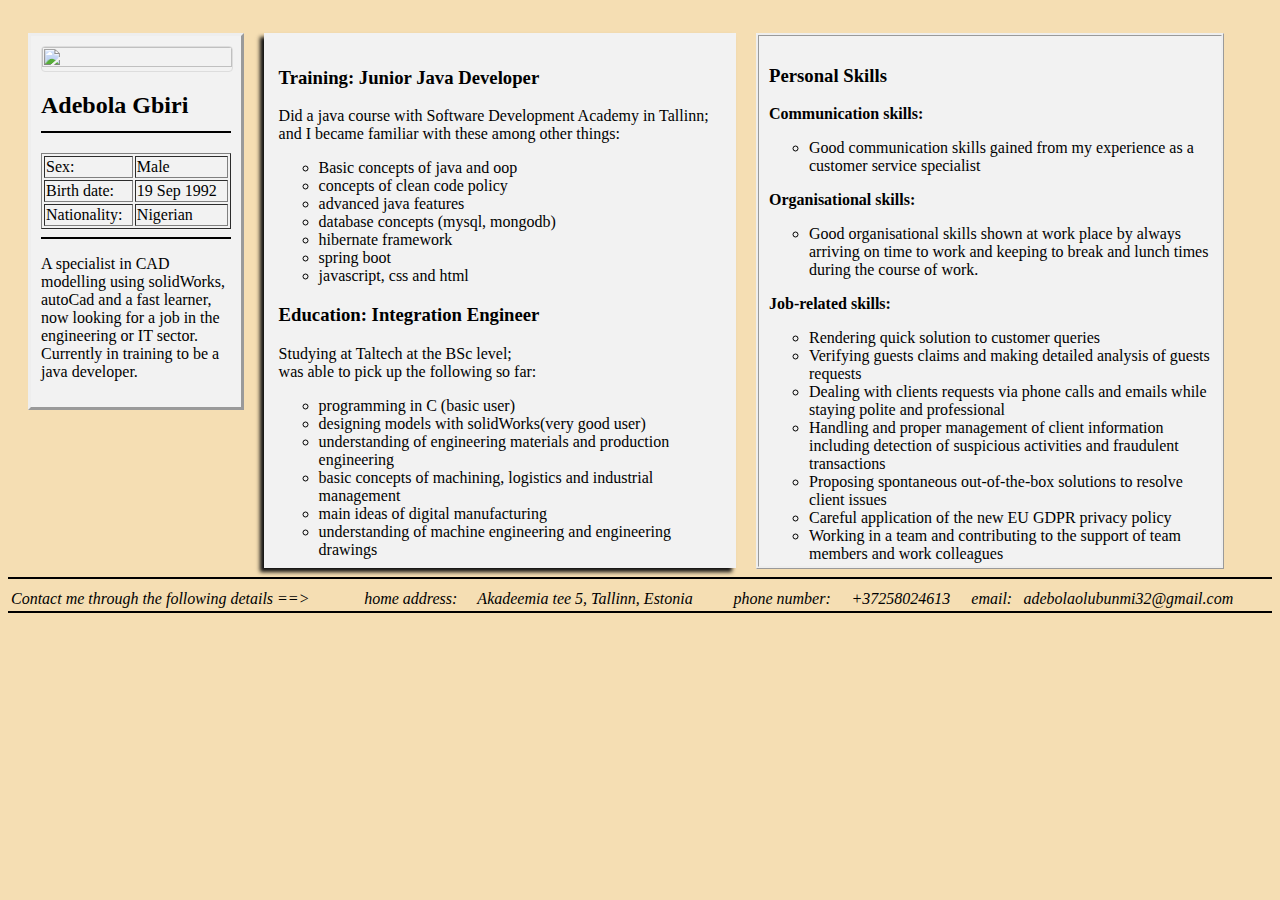
==== task2/adebola.html @ 3f5a4d3a "Here's my task 2" ====
<!DOCTYPE html>
<html>
<head>
    <link rel="stylesheet" href="cvStyle.css"/>
    <meta charset="UTF-8">
    <title>Bhummie's CV Page</title>
    <meta name="author" content="Adebola">
</head>
<body>
<div class="row">
    <div class="column left">
        <a href="https://res.cloudinary.com/derbiet/image/upload/v1566584009/StartNg/imgomg_cbcvxa.jpg">
            <img src="https://res.cloudinary.com/derbiet/image/upload/v1566584009/StartNg/imgomg_cbcvxa.jpg"/>
        </a>
        <h2 align="left">Adebola Gbiri
            <hr/>
        </h2>
        <table border="double" width="100%">
            <tbody align="left">
            <tr>
                <td>Sex:</td>
                <td>Male</td>
            </tr>
            <tr>
                <td>Birth date:</td>
                <td>19 Sep 1992</td>
            </tr>
            <tr>
                <td>Nationality:</td>
                <td>Nigerian</td>
            </tr>
            </tbody>
        </table>
        <hr/>
        <p aria-setsize="8">A specialist in CAD modelling using solidWorks, autoCad and a fast learner, now looking for
            a job in the engineering or IT sector. Currently in training to be a java developer.</p>
    </div>
    <div class="column middle" id="example1">
        <h3 align="left">Training: Junior Java Developer</h3>
        <p>Did a java course with Software Development Academy in Tallinn;<br/>and I became familiar with these among
            other things:</p>
        <ul>
            <li>Basic concepts of java and oop</li>
            <li>concepts of clean code policy</li>
            <li>advanced java features</li>
            <li>database concepts (mysql, mongodb)</li>
            <li>hibernate framework</li>
            <li>spring boot</li>
            <li>javascript, css and html</li>
        </ul>
        <h3 align="left">Education: Integration Engineer</h3>
        <p>Studying at Taltech at the BSc level;<br/>was able to pick up the following so far:</p>
        <ul>
            <li>programming in C (basic user)</li>
            <li>designing models with solidWorks(very good user)</li>
            <li>understanding of engineering materials and production engineering</li>
            <li>basic concepts of machining, logistics and industrial management</li>
            <li>main ideas of digital manufacturing</li>
            <li>understanding of machine engineering and engineering drawings</li>
        </ul>
    </div>
    <div class="column right" id="example2">
        <h3 align="left">Personal Skills</h3>
        <strong>Communication skills:</strong>
        <ul>
            <li>Good communication skills gained from my experience as a customer service specialist</li>
        </ul>
        <strong>Organisational skills:</strong>
        <ul>
            <li>Good organisational skills shown at work place by always arriving on time to work and keeping to break
                and lunch times during the course of work.
            </li>
        </ul>
        <strong>Job-related skills:</strong>
        <ul>
            <li>Rendering quick solution to customer queries</li>
            <li>Verifying guests claims and making detailed analysis of guests requests</li>
            <li>Dealing with clients requests via phone calls and emails while staying polite and professional</li>
            <li>Handling and proper management of client information including detection of suspicious activities and
                fraudulent transactions
            </li>
            <li>Proposing spontaneous out-of-the-box solutions to resolve client issues</li>
            <li>Careful application of the new EU GDPR privacy policy</li>
            <li>Working in a team and contributing to the support of team members and work colleagues</li>
        </ul>
    </div>
</div>
<footer>
    <table width="100%" align="left">
        <tbody>
        <tr style="font-style: oblique">
            <hr/>
            <td>Contact me through the following details ==></td>
            <td>home address:</td>
            <td colspan="2">Akadeemia tee 5, Tallinn, Estonia</td>
            <td>phone number:</td>
            <td colspan="2">+37258024613</td>
            <td>email:</td>
            <td colspan="2">adebolaolubunmi32@gmail.com</td>
        </tr>
        </tbody>
    </table>
    <hr/>
</footer>
</body>
</html>
---- task2/cvStyle.css ----
img {
    border: 1px solid #ddd;
    border-radius: 4px;
    width: 100%;
    height: 100%;
}

img:hover {
    box-shadow: 0 0 2px 1px rgba(0, 140, 186, 0.5);
}

body {
    background-color: wheat;
;
}

ul{
    list-style-type: circle;
    margin-left: 0px;
}
hr {
    width: 100%;
    margin-left: auto;
    margin-right: auto;
    height: 2px;
    border-style: none;
    background-color: black;
}

#example1 {
    border: none;
    padding: 15px;
    box-shadow: -4px 4px 4px #111;
}

#example2 {
    border: ridge;
    padding: 10px;
}

.row:after {
    content: "";
    display: table;
    clear: both;
}

.column {
    float: left;
    padding: 10px;
    margin-top: 25px;
    height: auto;
    background-color: #f2f2f2;
    margin-left: 20px;
}

.column.left {
    width: 15%;
    border-style: outset;
}

.column.middle {
    width: 35%;
    margin-left: 20px;
    height: 505px;
}

.column.right {
    width: 35%;
    margin-right: 10px;
    height: 510px;
}

@media (max-width: 600px) {
    .column.right, .column.left {
        width: 100%;
    }
}
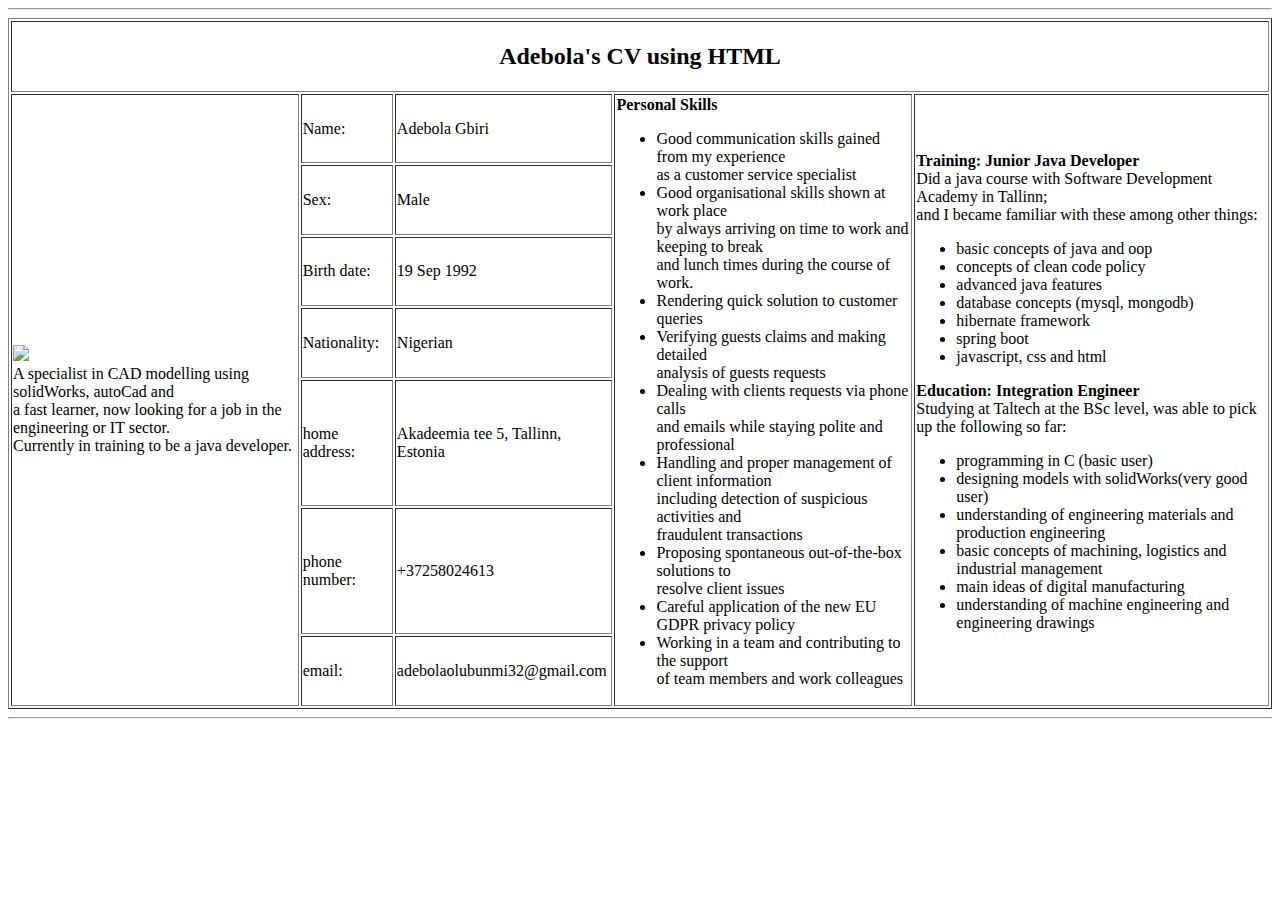
==== commit 21480184: "Task2 with no CSS at all" ====
--- a/task2/adebola.html
+++ b/task2/adebola.html
@@ -1,22 +1,77 @@
 <!DOCTYPE html>
 <html>
 <head>
-    <link rel="stylesheet" href="cvStyle.css"/>
     <meta charset="UTF-8">
     <title>Bhummie's CV Page</title>
     <meta name="author" content="Adebola">
 </head>
 <body>
-<div class="row">
-    <div class="column left">
-        <a href="https://res.cloudinary.com/derbiet/image/upload/v1566584009/StartNg/imgomg_cbcvxa.jpg">
-            <img src="https://res.cloudinary.com/derbiet/image/upload/v1566584009/StartNg/imgomg_cbcvxa.jpg"/>
-        </a>
-        <h2 align="left">Adebola Gbiri
-            <hr/>
-        </h2>
-        <table border="double" width="100%">
-            <tbody align="left">
+<div>
+    <div>
+        <hr>
+        <table border="double">
+            <thead align="center">
+            <td colspan="5"><h2>Adebola's CV using HTML</h2></td>
+            </thead>
+            <tbody>
+            <tr>
+                <td rowspan="7">
+                    <a href="https://res.cloudinary.com/derbiet/image/upload/v1566584009/StartNg/imgomg_cbcvxa.jpg">
+                        <img src="https://res.cloudinary.com/derbiet/image/upload/v1566584009/StartNg/imgomg_cbcvxa.jpg"/>
+                    </a>
+                    <br>A specialist in CAD modelling using solidWorks, autoCad and<br>a fast learner,
+                    now looking for a job in the engineering or IT sector.<br>Currently in training to be a java
+                    developer.
+                </td>
+                <td>Name:</td>
+                <td>Adebola Gbiri</td>
+                <td rowspan="7">
+                    <strong align="center">Personal Skills</strong>
+                    <ul>
+                        <li>Good communication skills gained from my experience<br>as a customer service specialist
+                        </li>
+                        <li>Good organisational skills shown at work place<br>by always arriving on time to work and
+                            keeping to break<br>and lunch times during the course of work.
+                        </li>
+                        <li>Rendering quick solution to customer queries</li>
+                        <li>Verifying guests claims and making detailed<br>analysis of guests requests</li>
+                        <li>Dealing with clients requests via phone calls<br>and emails while staying polite and
+                            professional
+                        </li>
+                        <li>Handling and proper management of client information<br>including detection of
+                            suspicious activities and<br>fraudulent transactions
+                        </li>
+                        <li>Proposing spontaneous out-of-the-box solutions to<br>resolve client issues</li>
+                        <li>Careful application of the new EU GDPR privacy policy</li>
+                        <li>Working in a team and contributing to the support<br>of team members and work colleagues
+                        </li>
+                    </ul>
+                </td>
+                <td rowspan="7">
+                    <strong align="left">Training: Junior Java Developer</strong>
+                    <br>Did a java course with Software Development Academy in Tallinn;<br/>and I became familiar with
+                    these among other things:
+                    <ul>
+                        <li>basic concepts of java and oop</li>
+                        <li>concepts of clean code policy</li>
+                        <li>advanced java features</li>
+                        <li>database concepts (mysql, mongodb)</li>
+                        <li>hibernate framework</li>
+                        <li>spring boot</li>
+                        <li>javascript, css and html</li>
+                    </ul>
+                    <strong align="left">Education: Integration Engineer</strong>
+                    <br>Studying at Taltech at the BSc level, was able to pick up the following so far:
+                    <ul>
+                        <li>programming in C (basic user)</li>
+                        <li>designing models with solidWorks(very good user)</li>
+                        <li>understanding of engineering materials and production engineering</li>
+                        <li>basic concepts of machining, logistics and industrial management</li>
+                        <li>main ideas of digital manufacturing</li>
+                        <li>understanding of machine engineering and engineering drawings</li>
+                    </ul>
+                </td>
+            </tr>
             <tr>
                 <td>Sex:</td>
                 <td>Male</td>
@@ -29,78 +84,22 @@
                 <td>Nationality:</td>
                 <td>Nigerian</td>
             </tr>
+            <tr>
+                <td>home address:</td>
+                <td>Akadeemia tee 5, Tallinn, Estonia</td>
+            </tr>
+            <tr>
+                <td>phone number:</td>
+                <td>+37258024613</td>
+            </tr>
+            <tr>
+                <td>email:</td>
+                <td>adebolaolubunmi32@gmail.com</td>
+            </tr>
             </tbody>
         </table>
         <hr/>
-        <p aria-setsize="8">A specialist in CAD modelling using solidWorks, autoCad and a fast learner, now looking for
-            a job in the engineering or IT sector. Currently in training to be a java developer.</p>
-    </div>
-    <div class="column middle" id="example1">
-        <h3 align="left">Training: Junior Java Developer</h3>
-        <p>Did a java course with Software Development Academy in Tallinn;<br/>and I became familiar with these among
-            other things:</p>
-        <ul>
-            <li>Basic concepts of java and oop</li>
-            <li>concepts of clean code policy</li>
-            <li>advanced java features</li>
-            <li>database concepts (mysql, mongodb)</li>
-            <li>hibernate framework</li>
-            <li>spring boot</li>
-            <li>javascript, css and html</li>
-        </ul>
-        <h3 align="left">Education: Integration Engineer</h3>
-        <p>Studying at Taltech at the BSc level;<br/>was able to pick up the following so far:</p>
-        <ul>
-            <li>programming in C (basic user)</li>
-            <li>designing models with solidWorks(very good user)</li>
-            <li>understanding of engineering materials and production engineering</li>
-            <li>basic concepts of machining, logistics and industrial management</li>
-            <li>main ideas of digital manufacturing</li>
-            <li>understanding of machine engineering and engineering drawings</li>
-        </ul>
-    </div>
-    <div class="column right" id="example2">
-        <h3 align="left">Personal Skills</h3>
-        <strong>Communication skills:</strong>
-        <ul>
-            <li>Good communication skills gained from my experience as a customer service specialist</li>
-        </ul>
-        <strong>Organisational skills:</strong>
-        <ul>
-            <li>Good organisational skills shown at work place by always arriving on time to work and keeping to break
-                and lunch times during the course of work.
-            </li>
-        </ul>
-        <strong>Job-related skills:</strong>
-        <ul>
-            <li>Rendering quick solution to customer queries</li>
-            <li>Verifying guests claims and making detailed analysis of guests requests</li>
-            <li>Dealing with clients requests via phone calls and emails while staying polite and professional</li>
-            <li>Handling and proper management of client information including detection of suspicious activities and
-                fraudulent transactions
-            </li>
-            <li>Proposing spontaneous out-of-the-box solutions to resolve client issues</li>
-            <li>Careful application of the new EU GDPR privacy policy</li>
-            <li>Working in a team and contributing to the support of team members and work colleagues</li>
-        </ul>
     </div>
 </div>
-<footer>
-    <table width="100%" align="left">
-        <tbody>
-        <tr style="font-style: oblique">
-            <hr/>
-            <td>Contact me through the following details ==></td>
-            <td>home address:</td>
-            <td colspan="2">Akadeemia tee 5, Tallinn, Estonia</td>
-            <td>phone number:</td>
-            <td colspan="2">+37258024613</td>
-            <td>email:</td>
-            <td colspan="2">adebolaolubunmi32@gmail.com</td>
-        </tr>
-        </tbody>
-    </table>
-    <hr/>
-</footer>
 </body>
 </html>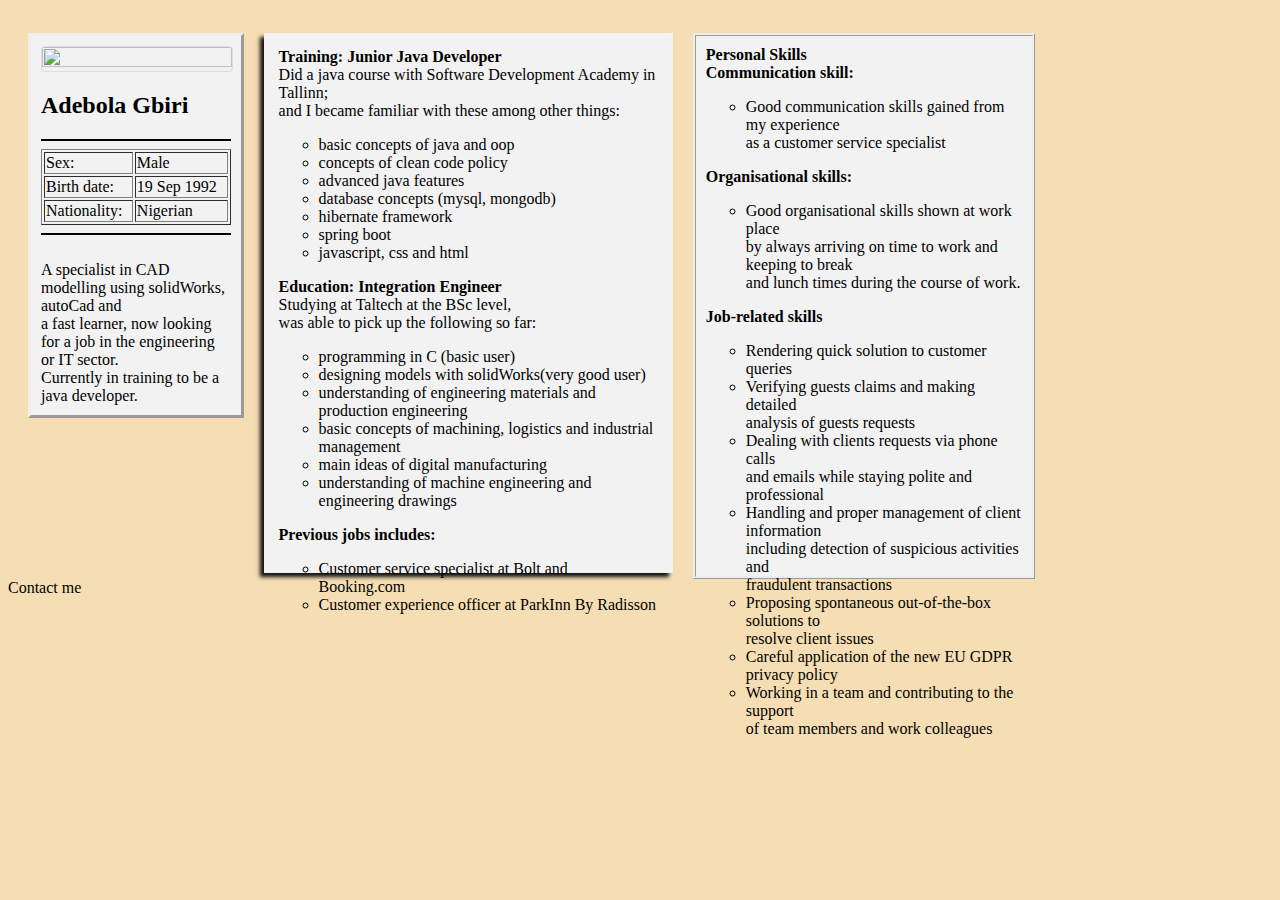
==== commit f5928e9c: "css added to the existing html and some changes were made" ====
--- a/task2/adebola.html
+++ b/task2/adebola.html
@@ -1,104 +1,120 @@
 <!DOCTYPE html>
 <html>
 <head>
+    <link rel="stylesheet" href="cvStyle.css">
     <meta charset="UTF-8">
     <title>Bhummie's CV Page</title>
     <meta name="author" content="Adebola">
 </head>
 <body>
 <div>
-    <div>
-        <hr>
-        <table border="double">
-            <thead align="center">
-            <td colspan="5"><h2>Adebola's CV using HTML</h2></td>
-            </thead>
-            <tbody>
-            <tr>
-                <td rowspan="7">
-                    <a href="https://res.cloudinary.com/derbiet/image/upload/v1566584009/StartNg/imgomg_cbcvxa.jpg">
-                        <img src="https://res.cloudinary.com/derbiet/image/upload/v1566584009/StartNg/imgomg_cbcvxa.jpg"/>
-                    </a>
-                    <br>A specialist in CAD modelling using solidWorks, autoCad and<br>a fast learner,
-                    now looking for a job in the engineering or IT sector.<br>Currently in training to be a java
-                    developer.
-                </td>
-                <td>Name:</td>
-                <td>Adebola Gbiri</td>
-                <td rowspan="7">
-                    <strong align="center">Personal Skills</strong>
-                    <ul>
-                        <li>Good communication skills gained from my experience<br>as a customer service specialist
-                        </li>
-                        <li>Good organisational skills shown at work place<br>by always arriving on time to work and
-                            keeping to break<br>and lunch times during the course of work.
-                        </li>
-                        <li>Rendering quick solution to customer queries</li>
-                        <li>Verifying guests claims and making detailed<br>analysis of guests requests</li>
-                        <li>Dealing with clients requests via phone calls<br>and emails while staying polite and
-                            professional
-                        </li>
-                        <li>Handling and proper management of client information<br>including detection of
-                            suspicious activities and<br>fraudulent transactions
-                        </li>
-                        <li>Proposing spontaneous out-of-the-box solutions to<br>resolve client issues</li>
-                        <li>Careful application of the new EU GDPR privacy policy</li>
-                        <li>Working in a team and contributing to the support<br>of team members and work colleagues
-                        </li>
-                    </ul>
-                </td>
-                <td rowspan="7">
-                    <strong align="left">Training: Junior Java Developer</strong>
-                    <br>Did a java course with Software Development Academy in Tallinn;<br/>and I became familiar with
-                    these among other things:
-                    <ul>
-                        <li>basic concepts of java and oop</li>
-                        <li>concepts of clean code policy</li>
-                        <li>advanced java features</li>
-                        <li>database concepts (mysql, mongodb)</li>
-                        <li>hibernate framework</li>
-                        <li>spring boot</li>
-                        <li>javascript, css and html</li>
-                    </ul>
-                    <strong align="left">Education: Integration Engineer</strong>
-                    <br>Studying at Taltech at the BSc level, was able to pick up the following so far:
-                    <ul>
-                        <li>programming in C (basic user)</li>
-                        <li>designing models with solidWorks(very good user)</li>
-                        <li>understanding of engineering materials and production engineering</li>
-                        <li>basic concepts of machining, logistics and industrial management</li>
-                        <li>main ideas of digital manufacturing</li>
-                        <li>understanding of machine engineering and engineering drawings</li>
-                    </ul>
-                </td>
-            </tr>
-            <tr>
-                <td>Sex:</td>
-                <td>Male</td>
-            </tr>
-            <tr>
-                <td>Birth date:</td>
-                <td>19 Sep 1992</td>
-            </tr>
-            <tr>
-                <td>Nationality:</td>
-                <td>Nigerian</td>
-            </tr>
-            <tr>
-                <td>home address:</td>
-                <td>Akadeemia tee 5, Tallinn, Estonia</td>
-            </tr>
-            <tr>
-                <td>phone number:</td>
-                <td>+37258024613</td>
-            </tr>
-            <tr>
-                <td>email:</td>
-                <td>adebolaolubunmi32@gmail.com</td>
-            </tr>
-            </tbody>
-        </table>
-        <hr/>
+    <div class="row">
+        <div class="column left">
+            <a href="https://res.cloudinary.com/derbiet/image/upload/v1566584009/StartNg/imgomg_cbcvxa.jpg">
+                <img src="https://res.cloudinary.com/derbiet/image/upload/v1566584009/StartNg/imgomg_cbcvxa.jpg"/>
+            </a>
+            <h2 strong>Adebola Gbiri</h2>
+            <hr>
+            <table border="double" width="100%">
+                <tr>
+                    <td>Sex:</td>
+                    <td>Male</td>
+                </tr>
+                <tr>
+                    <td>Birth date:</td>
+                    <td>19 Sep 1992</td>
+                </tr>
+                <tr>
+                    <td>Nationality:</td>
+                    <td>Nigerian</td>
+                </tr>
+            </table>
+            <hr>
+            <br>A specialist in CAD modelling using solidWorks, autoCad and<br>a fast learner,
+            now looking for a job in the engineering or IT sector.<br>Currently in training to be a java
+            developer.
+        </div>
+        <div class="column middle" id="example1">
+            <strong align="center" aria-setsize="16">Training: Junior Java Developer</strong>
+            <br>Did a java course with Software Development Academy in Tallinn;<br/>and I became familiar with
+            these among other things:
+            <ul>
+                <li>basic concepts of java and oop</li>
+                <li>concepts of clean code policy</li>
+                <li>advanced java features</li>
+                <li>database concepts (mysql, mongodb)</li>
+                <li>hibernate framework</li>
+                <li>spring boot</li>
+                <li>javascript, css and html</li>
+            </ul>
+            <strong align="center" aria-setsize="16">Education: Integration Engineer</strong>
+            <br/>Studying at Taltech at the BSc level,<br/>was able to pick up the following so far:
+            <ul>
+                <li>programming in C (basic user)</li>
+                <li>designing models with solidWorks(very good user)</li>
+                <li>understanding of engineering materials and production engineering</li>
+                <li>basic concepts of machining, logistics and industrial management</li>
+                <li>main ideas of digital manufacturing</li>
+                <li>understanding of machine engineering and engineering drawings</li>
+            </ul>
+            <strong align="center">Previous jobs includes: </strong>
+            <ul>
+                <li>Customer service specialist at Bolt and Booking.com</li>
+                <li>Customer experience officer at ParkInn By Radisson</li>
+            </ul>
+        </div>
+        <div class="column right" id="example2">
+            <strong align="center">Personal Skills</strong>
+            <strong><br/>Communication skill:</strong>
+            <ul>
+                <li>Good communication skills gained from my experience<br>as a customer service specialist
+                </li>
+            </ul>
+            <strong>Organisational skills:</strong>
+            <ul>
+                <li>Good organisational skills shown at work place<br>by always arriving on time to work and
+                    keeping to break<br>and lunch times during the course of work.
+                </li>
+            </ul>
+            <strong>Job-related skills</strong>
+            <ul>
+                <li>Rendering quick solution to customer queries</li>
+                <li>Verifying guests claims and making detailed<br>analysis of guests requests</li>
+                <li>Dealing with clients requests via phone calls<br>and emails while staying polite and
+                    professional
+                </li>
+                <li>Handling and proper management of client information<br>including detection of
+                    suspicious activities and<br>fraudulent transactions
+                </li>
+                <li>Proposing spontaneous out-of-the-box solutions to<br>resolve client issues</li>
+                <li>Careful application of the new EU GDPR privacy policy</li>
+                <li>Working in a team and contributing to the support<br>of team members and work colleagues
+                </li>
+            </ul>
+        </div>
+    </div>
+    <div class="dropdown">
+        <span>Contact me</span>
+        <div class="dropdown-content">
+            <hr>
+            <table id="table1">
+                <tbody>
+                <tr>
+                    <td>Phone Number:</td>
+                    <td>+37258024613</td>
+                </tr>
+                <tr>
+                    <td>Email:</td>
+                    <td>adebolaolubunmi32@gmail.com</td>
+                </tr>
+                <tr>
+                    <td>Home Address:</td>
+                    <td>Akadeemia tee 5, Tallinn, Estonia</td>
+                </tr>
+                </tbody>
+            </table>
+            <hr/>
+        </div>
     </div>
 </div>
 </body>
--- a/task2/cvStyle.css
+++ b/task2/cvStyle.css
@@ -0,0 +1,105 @@
+img {
+    border: 1px solid #ddd;
+    border-radius: 4px;
+    width: 100%;
+    height: 100%;
+}
+
+img:hover {
+    box-shadow: 0 0 2px 1px rgba(0, 140, 186, 0.5);
+}
+
+body {
+    background-color: wheat;;
+}
+
+ul {
+    list-style-type: circle;
+    margin-left: 0px;
+}
+
+hr {
+    width: 100%;
+    margin-left: auto;
+    margin-right: auto;
+    height: 2px;
+    border-style: none;
+    background-color: black;
+}
+#line1 {
+    border-style: dot-dot-dash;
+}
+#line2 {
+    border-style: dot-dot-dash;
+}
+#example1 {
+    border: none;
+    padding: 15px;
+    box-shadow: -4px 4px 4px #111;
+}
+
+#example2 {
+    border: ridge;
+    padding: 10px;
+}
+
+.row:after {
+    content: "";
+    display: table;
+    clear: both;
+}
+
+.column {
+    float: left;
+    padding: 10px;
+    margin-top: 25px;
+    height: auto;
+    background-color: #f2f2f2;
+    margin-left: 20px;
+}
+
+.column.left {
+    width: 15%;
+    border-style: outset;
+}
+
+.column.middle {
+    width: 30%;
+    margin-left: 20px;
+    height: 510px;
+}
+
+.column.right {
+    width: 25%;
+    margin-right: 10px;
+    height: 520px;
+}
+
+@media (max-width: 600px) {
+    .column.right, .column.left {
+        width: 100%;
+    }
+}
+
+.dropdown {
+    position: relative;
+    display: inline-block;
+}
+
+.dropdown-content {
+    display: none;
+    position: absolute;
+    background-color: #f9f9f9;
+    min-width: 160px;
+    box-shadow: 0px 8px 16px 0px rgba(0, 0, 0, 0.2);
+    padding: 12px 16px;
+    z-index: 1;
+}
+
+.dropdown:hover .dropdown-content {
+    display: block;
+}
+
+#table1{
+    border: dotted;
+}